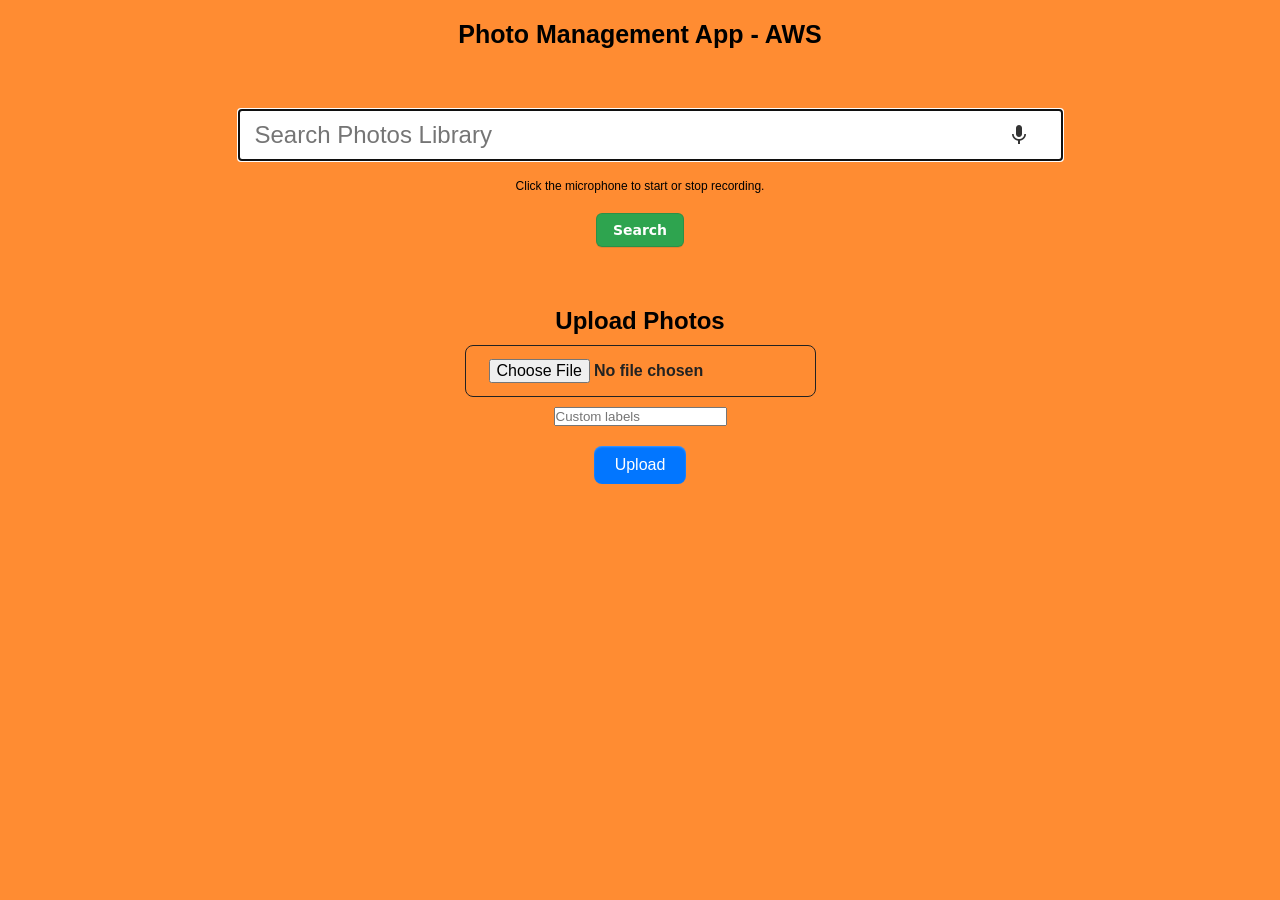
==== index.html @ 1a8afeab "Add files via upload" ====
<!DOCTYPE html>
<html>
    <head>
        <link rel="stylesheet" href="index.css">
        <link href="https://fonts.googleapis.com/icon?family=Material+Icons" rel="stylesheet">
        <script src="https://ajax.googleapis.com/ajax/libs/jquery/3.2.1/jquery.min.js"></script>
        
        <script type="text/javascript" src="apiGateway-js-sdk/lib/axios/dist/axios.standalone.js"></script>
        <script type="text/javascript" src="apiGateway-js-sdk/lib/CryptoJS/rollups/hmac-sha256.js"></script>
        <script type="text/javascript" src="apiGateway-js-sdk/lib/CryptoJS/rollups/sha256.js"></script>
        <script type="text/javascript" src="apiGateway-js-sdk/lib/CryptoJS/components/hmac.js"></script>
        <script type="text/javascript" src="apiGateway-js-sdk/lib/CryptoJS/components/enc-base64.js"></script>
        <script src="https://sdk.amazonaws.com/js/aws-sdk-2.879.0.min.js"></script>
        <script type="text/javascript" src="apiGateway-js-sdk/lib/url-template/url-template.js"></script>
        <script type="text/javascript" src="apiGateway-js-sdk/lib/apiGatewayCore/sigV4Client.js"></script>
        <script type="text/javascript" src="apiGateway-js-sdk/lib/apiGatewayCore/apiGatewayClient.js"></script>
        <script type="text/javascript" src="apiGateway-js-sdk/lib/apiGatewayCore/simpleHttpClient.js"></script>
        <script type="text/javascript" src="apiGateway-js-sdk/lib/apiGatewayCore/utils.js"></script>
        <script type="text/javascript" src="apiGateway-js-sdk/apigClient.js"></script>

        <script src="apiGateway-js-sdk/index.js"></script>
    </head>
    <center>
        <header class="photos_title">
            Photo Management App - AWS
        </header>
    </center>
    <body>
        <div class="container-fluid">
            <center>
                <form action="", method="get", target="", id="search_photos">
                    <input name="search_query" id = "search_query" type="text" placeholder="Search Photos Library" autocomplete="off" autofocus>
                    <button type="button">
                        <i class="large material-icons" id="mic_search" onclick="voiceSearch()">mic</i>
                    </button>
                </form>
                <p class="search_info">Click the microphone to start or stop recording.</p>
                <div class="row">
                    <button class="button-3" type="button" id="searchPhotos" name="searchPhotos" onclick="textSearch()">Search</button>
                </div>
            </center>
        </div>
        <div id="photos_search_results"></div>
        <div class="Upload_files">
            <h2 style="text-align: center;">Upload Photos</h2>
            <center>
                <form action="/action_page.php">
                    <input class="button-23" type="file" id="uploaded_file" name="filename">
                    <br>
                    <input type="text" id="custom_labels" name="custom_labels" placeholder="Custom labels">
                </form>
                <button id="upload_files" class="button-22" onclick="uploadPhoto()">Upload</button>
            </center>
            <center><p id="uploadText" style="display:hidden; font-size: 20px;"></p></center>
        </div>
    </body>
</html>
---- index.css ----
* {
    margin: 10px;
    padding: 0;
    box-sizing: border-box;
}

.photos_title {
    font-weight: bold;
    font-size: 25px;
}

body {
    font-family: "Gill Sans", sans-serif;
    color: black;
    background-color: #FF8C32;
}

.container-fluid {
    padding: 30px 50px;

}

.search_photos {
    width: 575px;
    margin: 0 auto;
    position: relative;
    border-radius: 30px;

}

#search_photos {
    width: 75%;
    margin: 0 auto;
    position: relative;
}

#search_photos input {
    width: 100%;
    font-size: 1.5rem;
    padding: 10px 15px;
    border: 2px solid #ccc;
    border-radius: 2px;
}

#search_photos button {
    position: absolute;
    top: 0;
    right: 0;
    bottom: 0;
    background-color: transparent;
    outline: none;
    border: none;
    width: 3rem;
    text-align: center;
    font-size: 1.75rem;
    cursor: pointer;
    color: #333;
}

.search_info {
    margin-top: 0.5rem;
    text-align: center;
    font-size: 0.75rem;
}


.inline-block {
    display: inline-block;
    width: 30%;
 }

 
 /* CSS */
 .button-3 {
   appearance: none;
   background-color: #2ea44f;
   border: 1px solid rgba(27, 31, 35, .15);
   border-radius: 6px;
   box-shadow: rgba(27, 31, 35, .1) 0 1px 0;
   box-sizing: border-box;
   color: #fff;
   cursor: pointer;
   display: inline-block;
   font-family: -apple-system,system-ui,"Segoe UI",Helvetica,Arial,sans-serif,"Apple Color Emoji","Segoe UI Emoji";
   font-size: 14px;
   font-weight: 600;
   line-height: 20px;
   padding: 6px 16px;
   position: relative;
   text-align: center;
   text-decoration: none;
   user-select: none;
   -webkit-user-select: none;
   touch-action: manipulation;
   vertical-align: middle;
   white-space: nowrap;
 }
 
 .button-3:focus:not(:focus-visible):not(.focus-visible) {
   box-shadow: none;
   outline: none;
 }
 
 .button-3:hover {
   background-color: #2c974b;
 }
 
 .button-3:focus {
   box-shadow: rgba(46, 164, 79, .4) 0 0 0 3px;
   outline: none;
 }
 
 .button-3:disabled {
   background-color: #94d3a2;
   border-color: rgba(27, 31, 35, .1);
   color: rgba(255, 255, 255, .8);
   cursor: default;
 }
 
 .button-3:active {
   background-color: #298e46;
   box-shadow: rgba(20, 70, 32, .2) 0 1px 0 inset;
 }


 .button-23 {
   background-color: #FF8C32;
   border: 1px solid #222222;
   border-radius: 8px;
   box-sizing: border-box;
   color: #222222;
   cursor: pointer;
   display: inline-block;
   font-family: Circular,-apple-system,BlinkMacSystemFont,Roboto,"Helvetica Neue",sans-serif;
   font-size: 16px;
   font-weight: 600;
   line-height: 20px;
   margin: 0;
   outline: none;
   padding: 13px 23px;
   position: relative;
   text-align: center;
   text-decoration: none;
   touch-action: manipulation;
   transition: box-shadow .2s,-ms-transform .1s,-webkit-transform .1s,transform .1s;
   user-select: none;
   -webkit-user-select: none;
   width: auto;
 }
 
 .button-23:focus-visible {
   box-shadow: #222222 0 0 0 2px, rgba(255, 255, 255, 0.8) 0 0 0 4px;
   transition: box-shadow .2s;
 }
 
 .button-23:active {
   background-color: #F7F7F7;
   border-color: #000000;
   transform: scale(.96);
 }
 
 .button-23:disabled {
   border-color: #DDDDDD;
   color: #DDDDDD;
   cursor: not-allowed;
   opacity: 1;
 }



 .button-22 {
   align-items: center;
   appearance: button;
   background-color: #0276FF;
   border-radius: 8px;
   border-style: none;
   box-shadow: rgba(255, 255, 255, 0.26) 0 1px 2px inset;
   box-sizing: border-box;
   color: #fff;
   cursor: pointer;
   display: flex;
   flex-direction: row;
   flex-shrink: 0;
   font-family: "RM Neue",sans-serif;
   font-size: 100%;
   line-height: 1.15;
   margin: 0;
   padding: 10px 21px;
   text-align: center;
   text-transform: none;
   transition: color .13s ease-in-out,background .13s ease-in-out,opacity .13s ease-in-out,box-shadow .13s ease-in-out;
   user-select: none;
   -webkit-user-select: none;
   touch-action: manipulation;
 }
 
 .button-22:active {
   background-color: #006AE8;
 }
 
 .button-22:hover {
   background-color: #1C84FF;
 }

@media (max-width: 1200px) {
    #search_photos {
        width: 50%;
    }
}

@media (max-width: 768px) {
    .container-fluid {
        padding: 30px 35px;
    }

    #search_photos {
        width: 100%;
    }

    .info {
        font-size: 0.5rem;
    }
}
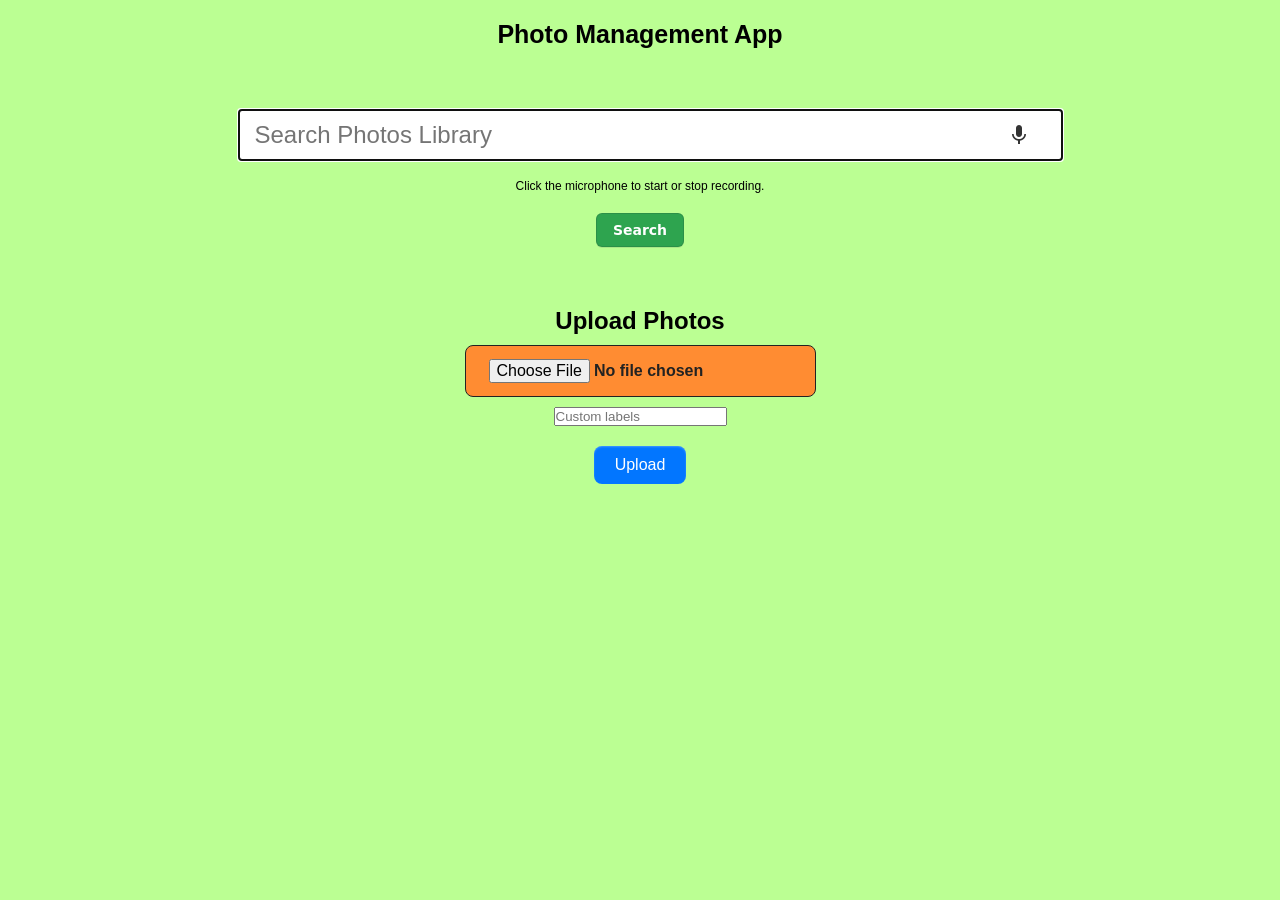
==== commit 18d0c2de: "Update index.html" ====
--- a/index.html
+++ b/index.html
@@ -22,7 +22,7 @@
     </head>
     <center>
         <header class="photos_title">
-            Photo Management App - AWS
+            Photo Management App
         </header>
     </center>
     <body>
@@ -54,4 +54,4 @@
             <center><p id="uploadText" style="display:hidden; font-size: 20px;"></p></center>
         </div>
     </body>
-</html>+</html>
--- a/index.css
+++ b/index.css
@@ -12,7 +12,7 @@
 body {
     font-family: "Gill Sans", sans-serif;
     color: black;
-    background-color: #FF8C32;
+    background-color: #bbff93;
 }
 
 .container-fluid {
@@ -220,4 +220,4 @@
     .info {
         font-size: 0.5rem;
     }
-}+}
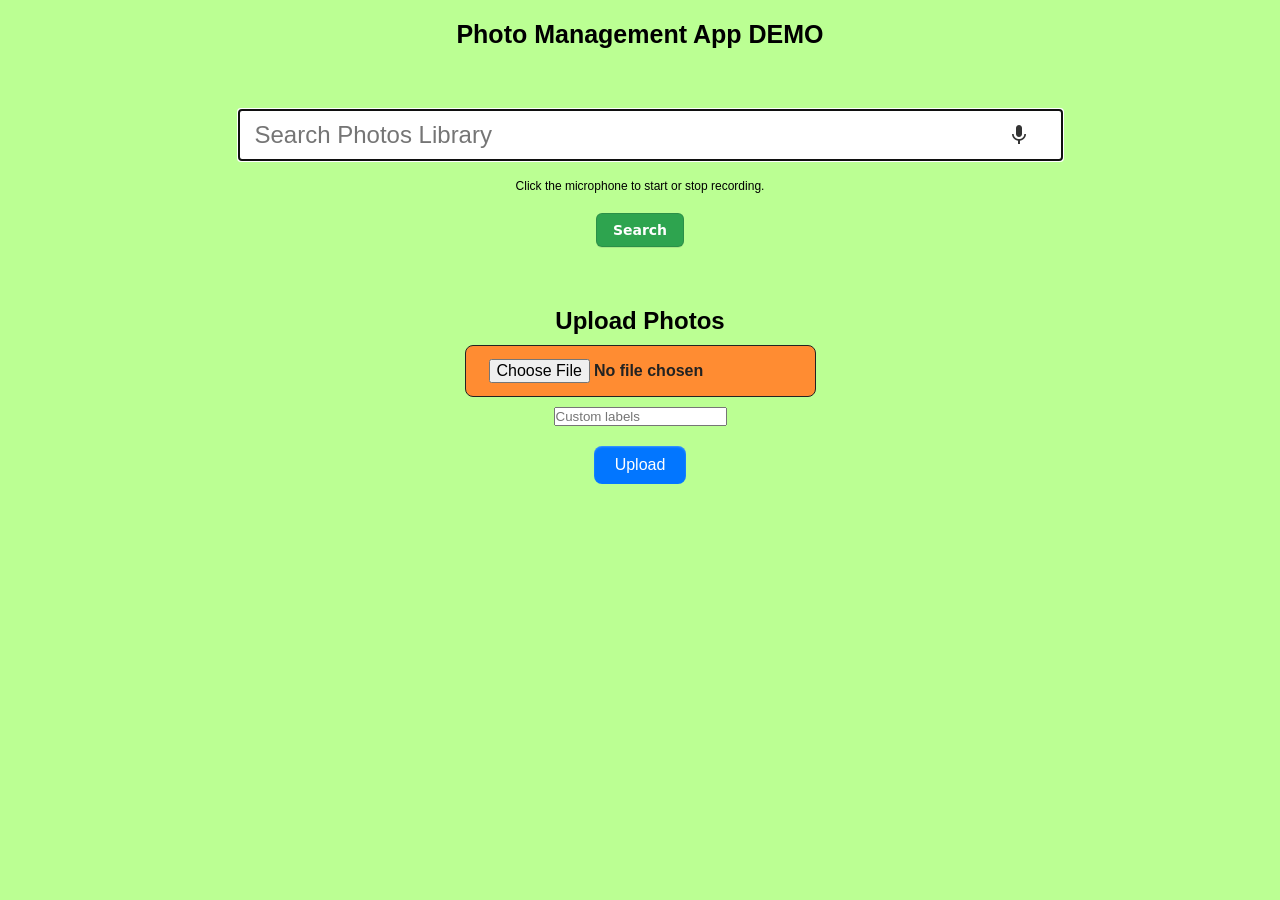
==== commit 7f03628c: "Update index.html" ====
--- a/index.html
+++ b/index.html
@@ -22,7 +22,7 @@
     </head>
     <center>
         <header class="photos_title">
-            Photo Management App
+            Photo Management App DEMO
         </header>
     </center>
     <body>
